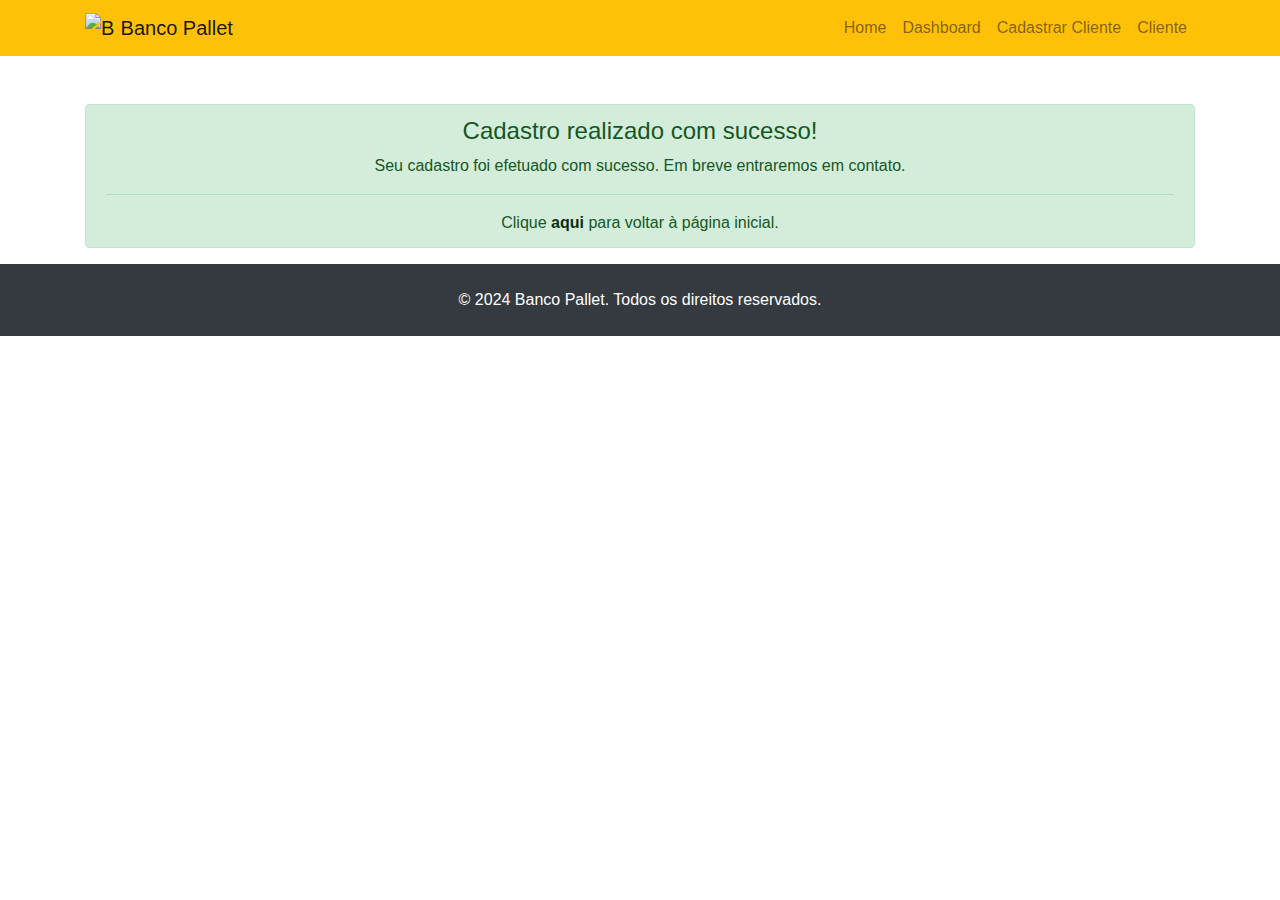
==== html/cadastro-sucesso.html @ 721139e5 "adição dos .html" ====
<!DOCTYPE html>
<html lang="pt-BR">
<head>
    <meta charset="UTF-8">
    <meta name="viewport" content="width=device-width, initial-scale=1.0">
    <title>Cadastro Realizado com Sucesso - Banco Pallet</title>
    <link href="https://maxcdn.bootstrapcdn.com/bootstrap/4.5.2/css/bootstrap.min.css" rel="stylesheet">
    <link href="css/styles.css" rel="stylesheet">
</head>
<body>
    <nav class="navbar navbar-expand-lg navbar-light bg-warning">
        <div class="container">
            <a class="navbar-brand" href="#">
                <img src="img/logo.png" width="30" height="30" class="d-inline-block align-top" alt="Banco Pallet">
                Banco Pallet
            </a>
            <button class="navbar-toggler" type="button" data-toggle="collapse" data-target="#navbarNav" aria-controls="navbarNav" aria-expanded="false" aria-label="Toggle navigation">
                <span class="navbar-toggler-icon"></span>
            </button>
            <div class="collapse navbar-collapse" id="navbarNav">
                <ul class="navbar-nav ml-auto">
                    <li class="nav-item">
                        <a class="nav-link" href="index.html">Home</a>
                    </li>
                    <li class="nav-item">
                        <a class="nav-link" href="dashboard.html">Dashboard</a>
                    </li>
                    <li class="nav-item">
                        <a class="nav-link" href="cadastro.html">Cadastrar Cliente</a>
                    </li>
                    <li class="nav-item">
                        <a class="nav-link" href="cliente.html">Cliente</a>
                    </li>
                </ul>
            </div>
        </div>
    </nav>

    <div class="container mt-5">
        <div class="alert alert-success text-center" role="alert">
            <h4 class="alert-heading">Cadastro realizado com sucesso!</h4>
            <p>Seu cadastro foi efetuado com sucesso. Em breve entraremos em contato.</p>
            <hr>
            <p class="mb-0">Clique <a href="index.html" class="alert-link">aqui</a> para voltar à página inicial.</p>
        </div>
    </div>

    <footer class="py-4 bg-dark text-white">
        <div class="container text-center">
            &copy; 2024 Banco Pallet. Todos os direitos reservados.
        </div>
    </footer>
</body>
</html>
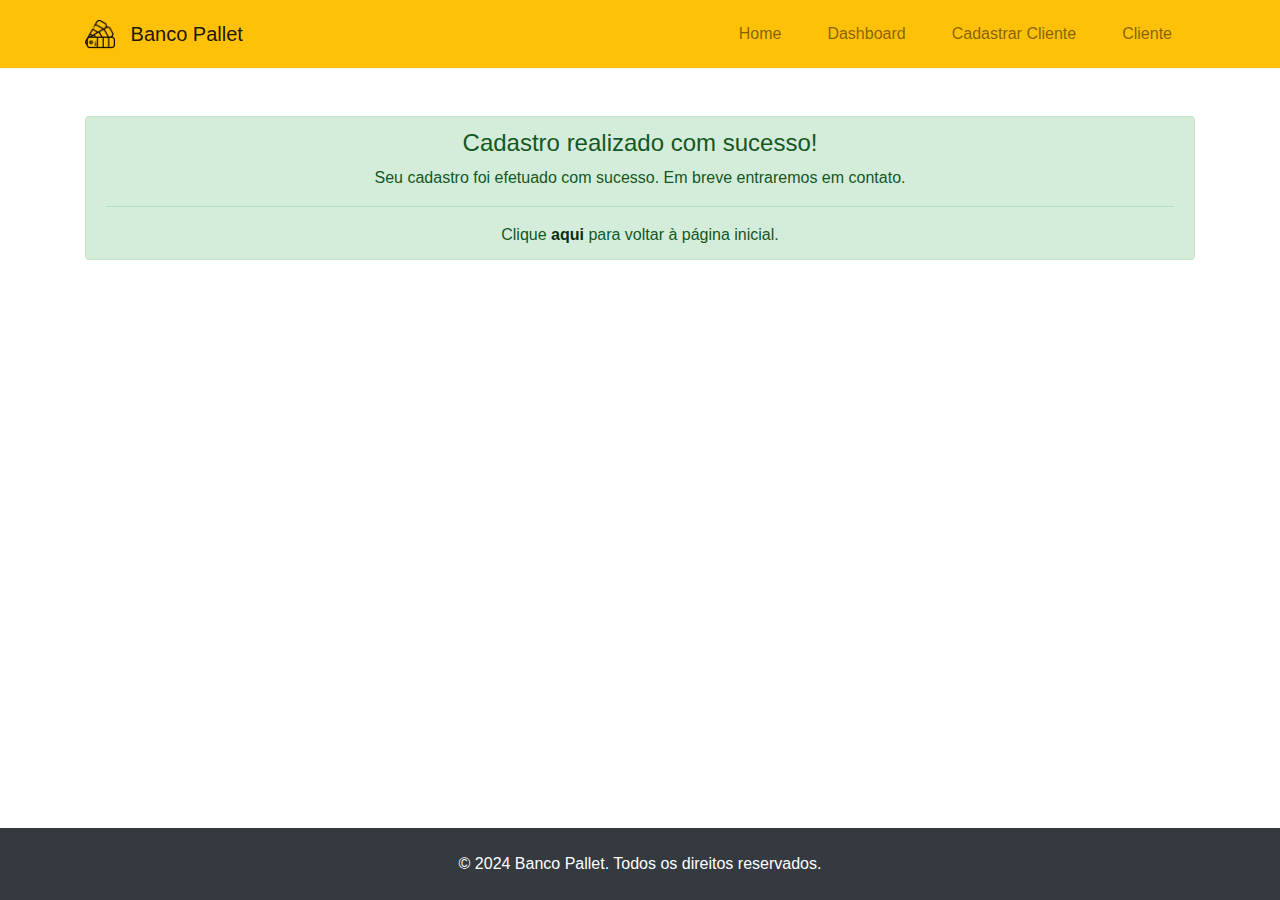
==== commit 13df1e4d: "concerto de tudo, Deus é bom slk" ====
--- a/html/cadastro-sucesso.html
+++ b/html/cadastro-sucesso.html
@@ -11,7 +11,7 @@
     <nav class="navbar navbar-expand-lg navbar-light bg-warning">
         <div class="container">
             <a class="navbar-brand" href="#">
-                <img src="img/logo.png" width="30" height="30" class="d-inline-block align-top" alt="Banco Pallet">
+                <img src="img/pallet_img.png" width="30" height="30" class="d-inline-block align-top" alt="Banco Pallet">
                 Banco Pallet
             </a>
             <button class="navbar-toggler" type="button" data-toggle="collapse" data-target="#navbarNav" aria-controls="navbarNav" aria-expanded="false" aria-label="Toggle navigation">
--- a/html/css/styles.css
+++ b/html/css/styles.css
@@ -0,0 +1,188 @@
+body {
+    font-family: 'Arial', sans-serif;
+    background-color: #ffffff;
+}
+
+.bg-warning {
+    background-color: #00296b;
+}
+
+.navbar {
+    padding: 14px 16px;
+}
+
+.navbar-brand img {
+    margin-right: 10px;
+}
+
+.jumbotron {
+    background-image: url(https://cdn.bb.com.br/wp-content/uploads/2022/05/bg-solucao.png);
+    background-size: cover;
+    background-position: center;
+    color: #fff;
+    padding: 180px 0;
+    margin-bottom: 0;
+}
+
+.features {
+    padding: 80px 0;
+}
+
+.feature-item {
+    padding: 30px;
+    background-color: #fff;
+    border-radius: 8px;
+    box-shadow: 0 0 20px rgba(0, 0, 0, 0.1);
+}
+
+.cta {
+    padding: 100px 0;
+    text-align: center;
+    color: #fff;
+}
+
+.card {
+    margin-bottom: 20px;
+}
+
+.card-title {
+    font-size: 1.2rem;
+    font-weight: bold;
+}
+
+.card-body {
+    padding: 20px;
+}
+
+.card-text {
+    margin-bottom: 0.5rem;
+}
+
+.list-group-item {
+    border-color: #dee2e6;
+}
+
+.table {
+    margin-bottom: 0;
+}
+
+.form-group {
+    margin-bottom: 1rem;
+}
+
+.btn-warning {
+    background-color: #00296b;
+    border-color: #003f88;
+    color: #ffcd38;
+}
+
+.btn-warning:hover {
+    background-color: #003f88;
+    border-color: #ffcd38;
+    color: #ffcd38;
+}
+
+
+
+@media (max-width: 768px) {
+    .jumbotron {
+        padding: 100px 0;
+    }
+    .cta {
+        padding: 80px 0;
+    }
+}
+
+@media (max-width: 576px) {
+    .jumbotron {
+        padding: 80px 0;
+    }
+    .cta {
+        padding: 60px 0;
+    }
+}
+
+
+
+
+
+header {
+    background-color: #002753;
+    color: white;
+    padding: 10px 0;
+    text-align: center;
+}
+
+nav ul {
+    list-style-type: none;
+    padding: 0;
+}
+
+nav ul li {
+    display: inline;
+    margin: 0 15px;
+}
+
+nav ul li a {
+    color: white;
+    text-decoration: none;
+}
+
+main {
+    padding: 20px;
+}
+
+section {
+    margin-bottom: 40px;
+}
+
+form {
+    background-color: #f9f9f9;
+    border: 1px solid #ddd;
+    padding: 20px;
+    border-radius: 5px;
+}
+
+form label {
+    display: block;
+    margin-bottom: 5px;
+}
+
+form input, form select, form button {
+    display: block;
+    width: 100%;
+    margin-bottom: 10px;
+    padding: 10px;
+    border: 1px solid #ccc;
+    border-radius: 5px;
+}
+
+form button {
+    background-color: #002753;
+    color: white;
+    border: none;
+    cursor: pointer;
+}
+
+form button:hover {
+    background-color: #00065b;
+}
+
+footer {
+    
+    padding: 10px 0;
+    position: fixed;
+    bottom: 0;
+    width: 100%;
+}
+
+
+.img3 {
+    transition: transform 0.2s;
+    height: 100%;
+    border: 1px solid #ddd;
+    border-radius: 8px;
+    overflow: hidden;
+    height: 180px;
+    object-fit: cover;
+}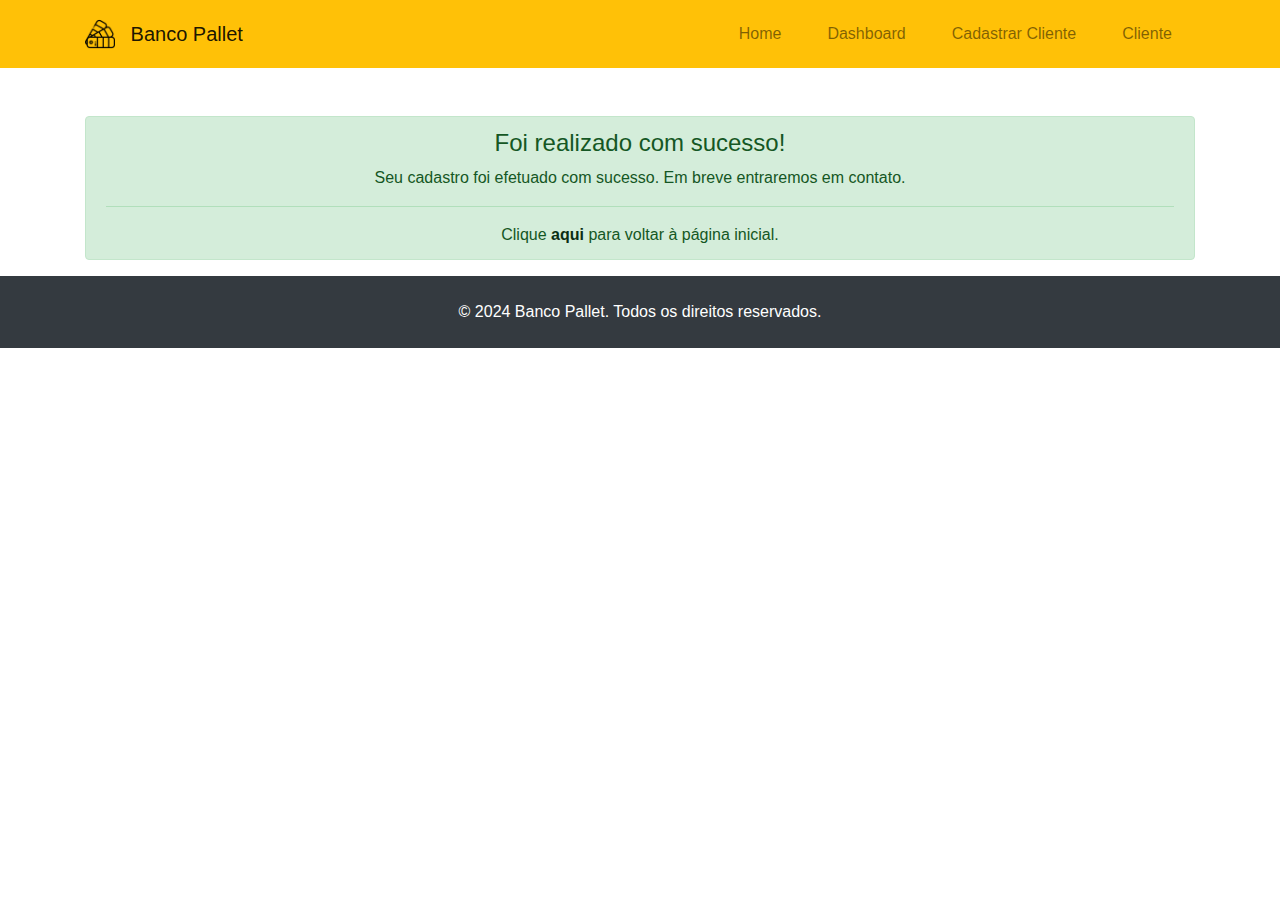
==== commit 04283d97: "finalização da criação divina com bora bill" ====
--- a/html/cadastro-sucesso.html
+++ b/html/cadastro-sucesso.html
@@ -10,7 +10,7 @@
 <body>
     <nav class="navbar navbar-expand-lg navbar-light bg-warning">
         <div class="container">
-            <a class="navbar-brand" href="#">
+            <a href="index.html" class="navbar-brand" href="#">
                 <img src="img/pallet_img.png" width="30" height="30" class="d-inline-block align-top" alt="Banco Pallet">
                 Banco Pallet
             </a>
@@ -38,7 +38,7 @@
 
     <div class="container mt-5">
         <div class="alert alert-success text-center" role="alert">
-            <h4 class="alert-heading">Cadastro realizado com sucesso!</h4>
+            <h4 class="alert-heading">Foi realizado com sucesso!</h4>
             <p>Seu cadastro foi efetuado com sucesso. Em breve entraremos em contato.</p>
             <hr>
             <p class="mb-0">Clique <a href="index.html" class="alert-link">aqui</a> para voltar à página inicial.</p>
--- a/html/css/styles.css
+++ b/html/css/styles.css
@@ -36,7 +36,8 @@
 }
 
 .cta {
-    padding: 100px 0;
+    width: 100%;
+    height: 100%;
     text-align: center;
     color: #fff;
 }
@@ -81,27 +82,6 @@
     border-color: #ffcd38;
     color: #ffcd38;
 }
-
-
-
-@media (max-width: 768px) {
-    .jumbotron {
-        padding: 100px 0;
-    }
-    .cta {
-        padding: 80px 0;
-    }
-}
-
-@media (max-width: 576px) {
-    .jumbotron {
-        padding: 80px 0;
-    }
-    .cta {
-        padding: 60px 0;
-    }
-}
-
 
 
 
@@ -170,10 +150,11 @@
 
 footer {
     
-    padding: 10px 0;
-    position: fixed;
+    
+    position: flex;
     bottom: 0;
     width: 100%;
+    height: 100%;
 }
 
 
@@ -185,4 +166,25 @@
     overflow: hidden;
     height: 180px;
     object-fit: cover;
-}+}
+
+.borabill {
+    height: 50%;
+    width: 50%;
+}
+
+.imgbill{
+    height: 90%;
+    width: 80%;
+    box-shadow: 0 4px 8px rgba(0, 0, 0, 0.2);
+    border: 1px solid #ddd;
+    border-radius: 8px;
+}
+
+.view_edit {
+    height: 10%;
+    background-color: #003f88;
+    color: #ffcd38;
+    border: 1px solid #ccc;
+    border-radius: 5px
+}
